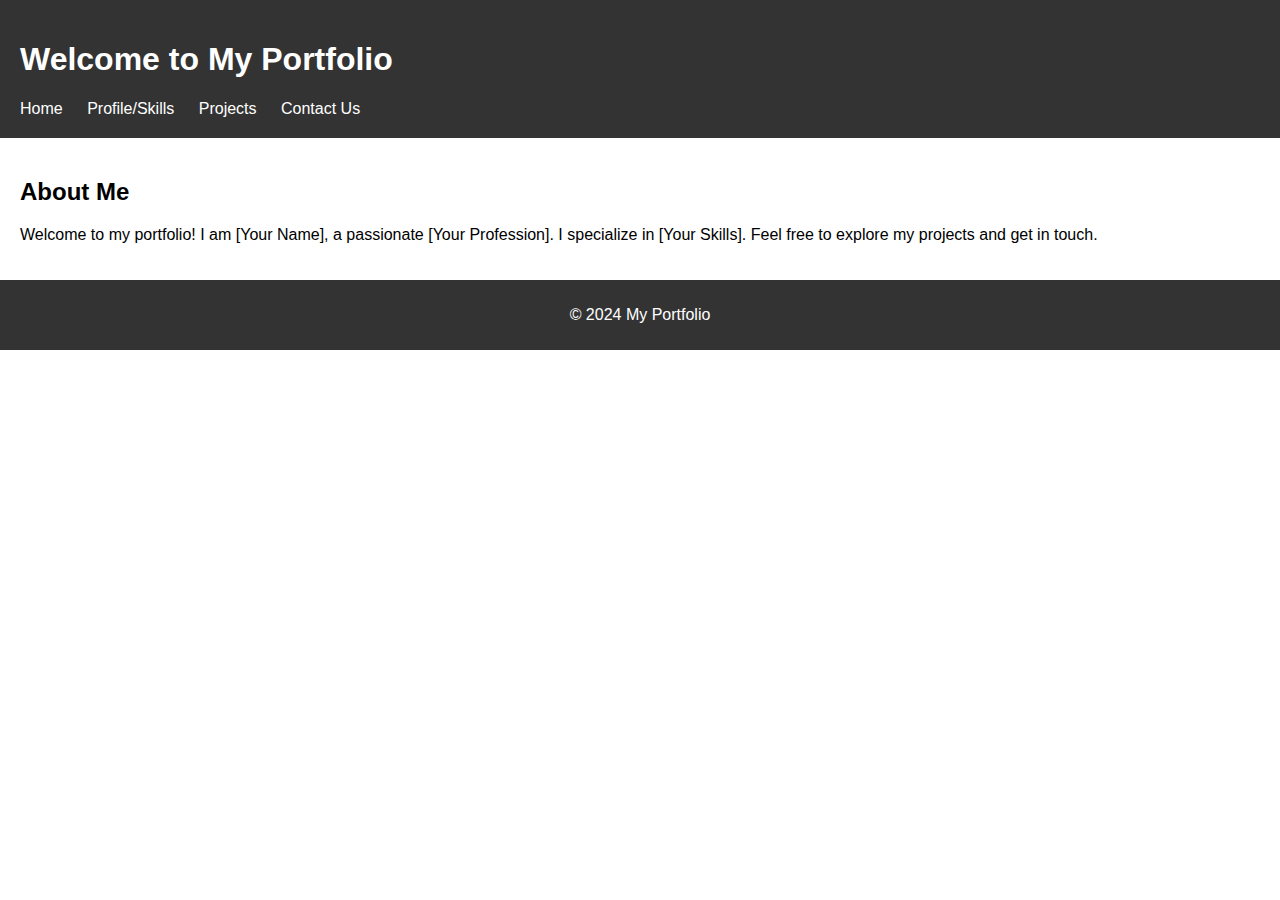
==== profile.html @ e57582ab "portfolio" ====
<!DOCTYPE html>
<html lang="en">
  <head>
    <meta charset="UTF-8" />
    <meta name="viewport" content="width=device-width, initial-scale=1.0" />
    <title>My Portfolio - Home</title>
    <link rel="stylesheet" href="./style.css" />
  </head>
  <body>
    <header>
      <h1>Welcome to My Portfolio</h1>
      <nav>
        <ul>
          <li><a href="./index.html">Home</a></li>
          <li><a href="./profile.html">Profile/Skills</a></li>
          <li><a href="./project.html">Projects</a></li>
          <li><a href="./contact.html">Contact Us</a></li>
        </ul>
      </nav>
    </header>
    <main>
      <section>
        <h2>About Me</h2>
        <p>
          Welcome to my portfolio! I am [Your Name], a passionate [Your
          Profession]. I specialize in [Your Skills]. Feel free to explore my
          projects and get in touch.
        </p>
      </section>
    </main>
    <footer>
      <p>&copy; 2024 My Portfolio</p>
    </footer>
  </body>
</html>
---- style.css ----
/* General styles */
body {
  font-family: Arial, sans-serif;
  margin: 0;
  padding: 0;
}

header {
  background-color: #333;
  color: #fff;
  padding: 20px;
}

nav ul {
  list-style-type: none;
  margin: 0;
  padding: 0;
}

nav ul li {
  display: inline;
  margin-right: 20px;
}

nav ul li a {
  color: #fff;
  text-decoration: none;
}

main {
  padding: 20px;
}

footer {
  background-color: #333;
  color: #fff;
  text-align: center;
  padding: 10px 0;
}

/* Profile/Skills page */
ul {
  padding: 0;
}

/* Projects page */
.project-container {
  display: flex;
  flex-wrap: wrap;
}

.project {
  width: 30%;
  height: 40vh;
  margin: 10px;
}

.project img {
  width: 100%;
  height: 80%;
}

/* Contact Us page */
form {
  max-width: 500px;
  margin: 0 auto;
}

label {
  display: block;
  margin-bottom: 5px;
}

input[type="text"],
input[type="email"],
textarea {
  width: 100%;
  padding: 10px;
  margin-bottom: 10px;
  border: 1px solid #ccc;
  border-radius: 5px;
  box-sizing: border-box;
}
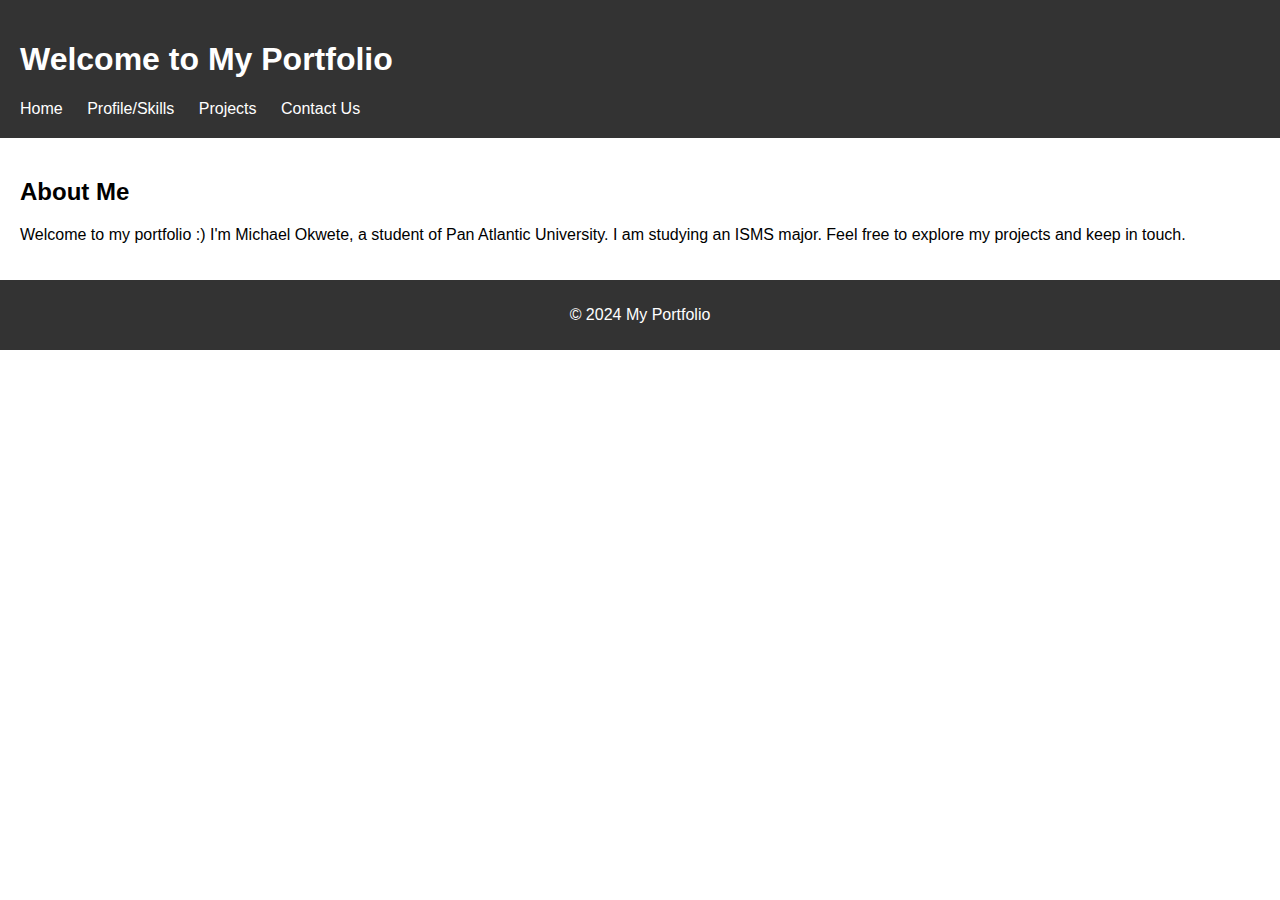
==== commit 54433c77: "new edits" ====
--- a/profile.html
+++ b/profile.html
@@ -22,9 +22,9 @@
       <section>
         <h2>About Me</h2>
         <p>
-          Welcome to my portfolio! I am [Your Name], a passionate [Your
-          Profession]. I specialize in [Your Skills]. Feel free to explore my
-          projects and get in touch.
+          Welcome to my portfolio :) I'm Michael Okwete, a student of Pan
+          Atlantic University. I am studying an ISMS major. Feel free to explore
+          my projects and keep in touch.
         </p>
       </section>
     </main>
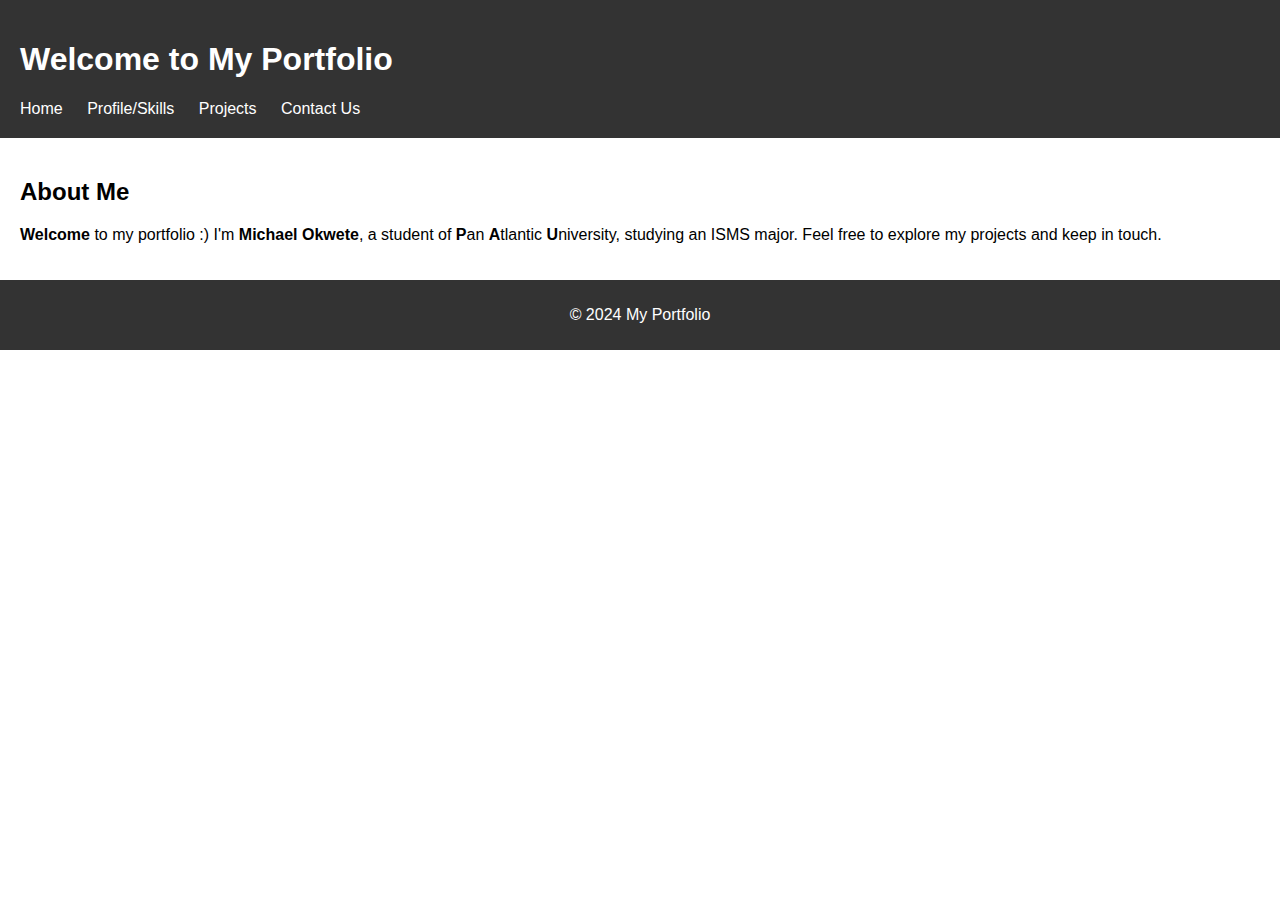
==== commit 3a9a364d: "changed the images" ====
--- a/profile.html
+++ b/profile.html
@@ -22,9 +22,9 @@
       <section>
         <h2>About Me</h2>
         <p>
-          Welcome to my portfolio :) I'm Michael Okwete, a student of Pan
-          Atlantic University. I am studying an ISMS major. Feel free to explore
-          my projects and keep in touch.
+          <b>Welcome</b> to my portfolio :) I'm <b>Michael Okwete</b>, a student
+          of <b>P</b>an <b>A</b>tlantic <b>U</b>niversity, studying an ISMS
+          major. Feel free to explore my projects and keep in touch.
         </p>
       </section>
     </main>
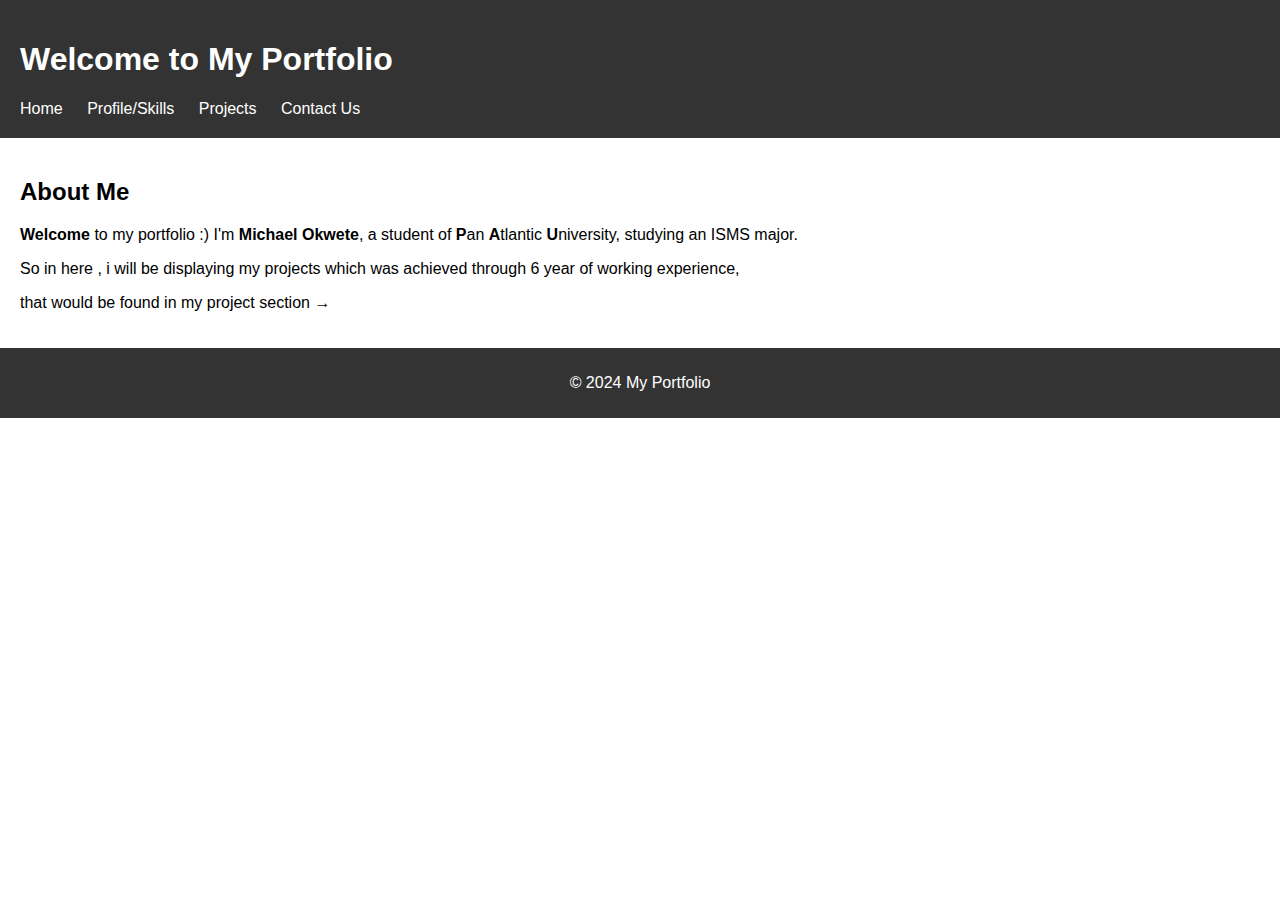
==== commit 7a9b1d8b: "final touches" ====
--- a/profile.html
+++ b/profile.html
@@ -24,8 +24,13 @@
         <p>
           <b>Welcome</b> to my portfolio :) I'm <b>Michael Okwete</b>, a student
           of <b>P</b>an <b>A</b>tlantic <b>U</b>niversity, studying an ISMS
-          major. Feel free to explore my projects and keep in touch.
+          major.
         </p>
+        <p>
+          So in here , i will be displaying my projects which was achieved
+          through 6 year of working experience,
+        </p>
+        <p>that would be found in my project section &RightArrow;</p>
       </section>
     </main>
     <footer>
